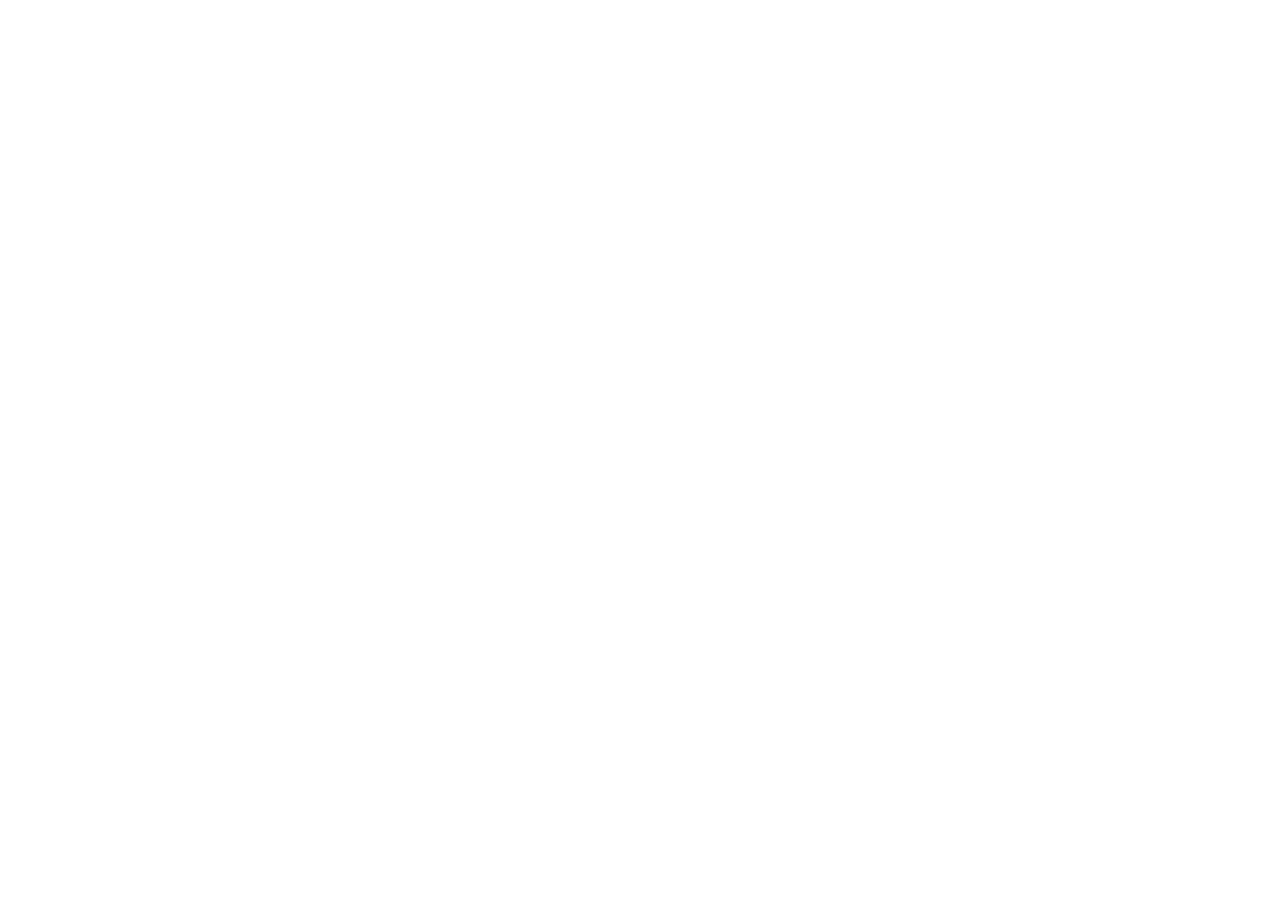
==== src/index.html @ ad15eda2 "initial commit" ====
<!doctype html>
<html lang="en">
<head>
  <meta charset="utf-8">
  <title>Portafolio</title>
  <base href="/">
  <meta name="viewport" content="width=device-width, initial-scale=1">
  <link rel="icon" type="image/x-icon" href="favicon.ico">
</head>
<body>
  <app-root></app-root>
</body>
</html>
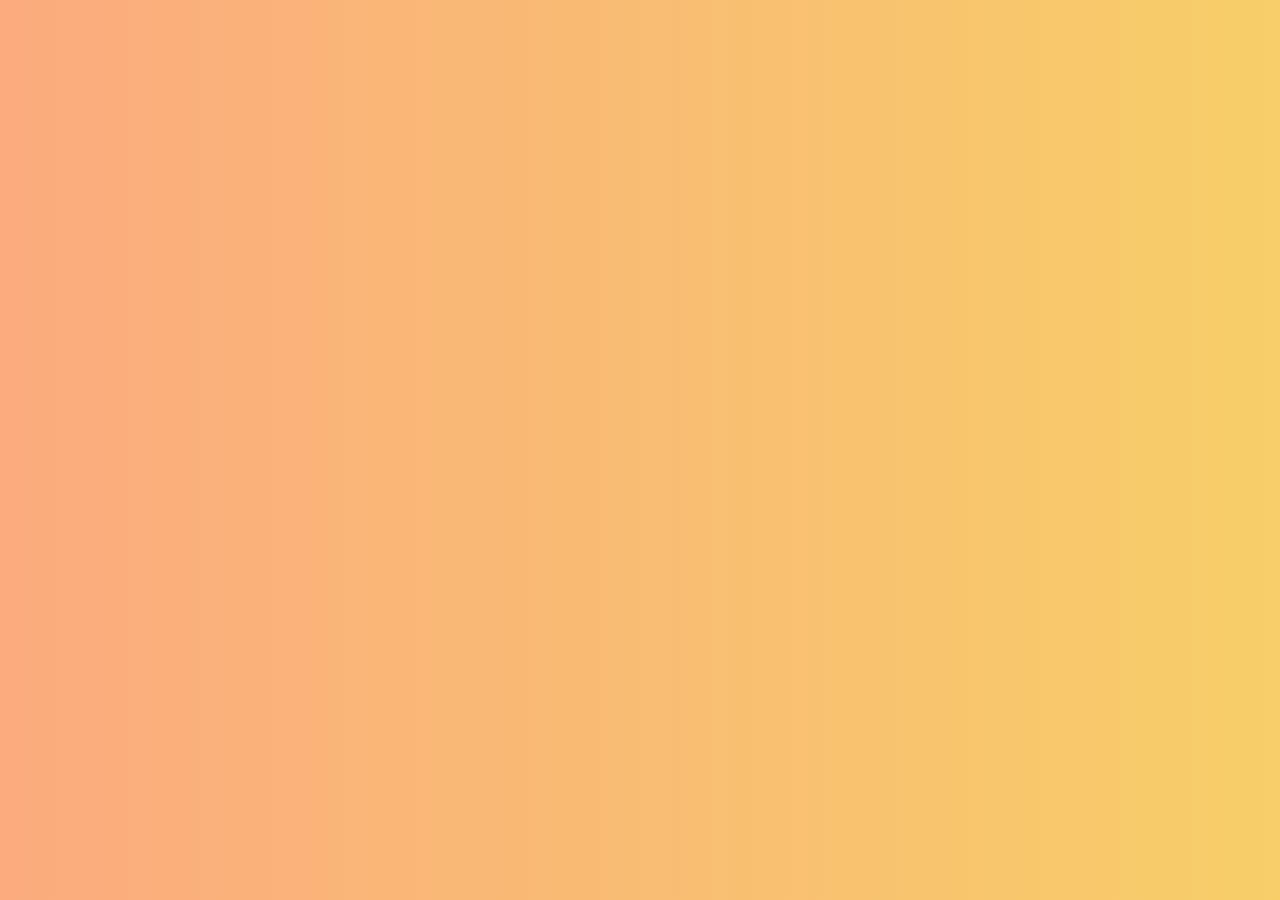
==== commit f2a10a97: "Portafolio con cards bonis" ====
--- a/src/index.html
+++ b/src/index.html
@@ -7,7 +7,10 @@
   <meta name="viewport" content="width=device-width, initial-scale=1">
   <link rel="icon" type="image/x-icon" href="favicon.ico">
 </head>
-<body>
+<body style="background-color: #FBAB7E;
+background-image: linear-gradient(62deg, #FBAB7E 0%, #F7CE68 100%);
+">
   <app-root></app-root>
+
 </body>
 </html>
